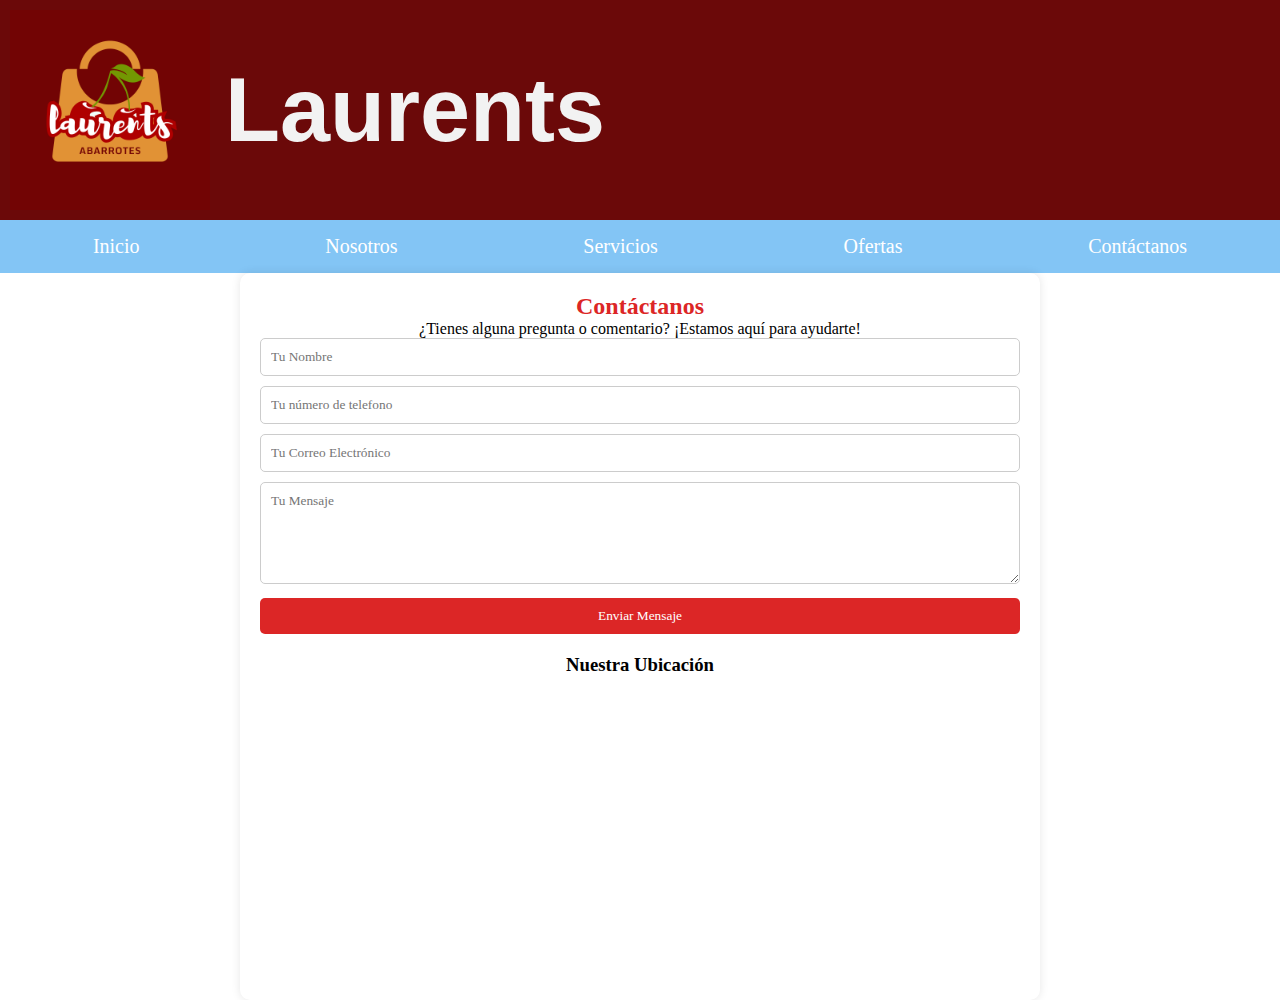
==== contactanos.html @ a17891e9 "Add files via upload" ====
<!DOCTYPE html>
<html lang="es">
<head>
	<meta charset="UTF-8">
	<meta name="viewport" content="width=device-width, initial-scale=1.0">
	<title>Menú Desplegable</title>
	<link rel="stylesheet" href="stlyle3.css">
</head>
<header>
    <img src="img/Logo.png" alt="Logo de mi sitio">
    <h1>Laurents</h1>
</header>
<body>
    
<nav>
	<ul class="menu-horizontal">
		<li><a href="index.html">Inicio</a></li>
		<li>
			<a href="Nosotros.html">Nosotros</a>
			<ul class="menu-vertical">
				<li><a href="Nosotros.html#holis">Historia</a></li>
				<li><a href="mision.html">Misión</a></li>
				<li><a href="vision.html">Visión</a></li>
				<li><a href="valores.html">Valores</a></li>
			</ul>
		</li>
        <li>
			<a href="Servicios.html">Servicios</a>
			<ul class="menu-vertical">
				<li><a href="Servicios.html#productos">Canasta básica</a></li>
				<li><a href="Servicios.html#Frutas">Frutas</a></li>
				<li><a href="Servicios.html#Verduras">Verduras</a></li>
				<li><a href="Servicios.html#Bebidas">Bebidas</a></li>
				<li><a href="Servicios.html#Limpieza">Productos de limpieza</a></li>
			</ul>
		</li>
		<li>
			<a href="Ofertas.html">Ofertas</a>
		</li>
		<li>
			<a href="contactanos.html">Contáctanos</a>
			<ul class="menu-vertical">
			
		</li>

	</nav>
	<div class="container">
        <h2 style="text-align: center; color: #dc2626;">Contáctanos</h2>
        <p style="text-align: center;">¿Tienes alguna pregunta o comentario? ¡Estamos aquí para ayudarte!</p>
        <form id="contact-form">
            <input type="text" name="name" placeholder="Tu Nombre" required>
			<input type="text" name="telefono" placeholder="Tu número de telefono" required>
            <input type="email" name="email" placeholder="Tu Correo Electrónico" required>
            <textarea name="message" placeholder="Tu Mensaje" rows="5" required></textarea>
            <button type="submit">Enviar Mensaje</button>
        </form>
        <div class="map-container">
            <h3 style="text-align: center;">Nuestra Ubicación</h3>
            <iframe 
                src="https://www.google.com/maps/embed?pb=!1m18!1m12!1m3!1d3762.6643548262!2d-99.16453802470977!3d19.432608781873!2m3!1f0!2f0!3f0!3m2!1i1024!2i768!4f13.1!3m3!1m2!1s0x85d1f92df4b5c58f%3A0x4b67c64a6cd8c7!2sZ%C3%B3calo%2C%20Ciudad%20de%20M%C3%A9xico%2C%20CDMX!5e0!3m2!1ses!2smx!4v1697160000000!5m2!1ses!2smx" 
                width="100%" height="300" style="border:0;" allowfullscreen="" loading="lazy"></iframe>
        </div>
    </div>

    <script>
        document.getElementById('contact-form').addEventListener('submit', function(event) {
            event.preventDefault();
            alert('Mensaje enviado!');
            this.reset();
        });
    </script>







	
</body>
</html>
---- stlyle3.css ----
*{
    padding:0;
    margin:0;
    }
    header {
        display: flex;
        align-items: center;
        background-color:rgb(107, 9, 9);
        padding: 10px;
    }
    img {
        height: 200px; /* Ajusta el tamaño según tu necesidad */
        margin-right: 15px;
    }
    h1 {
        font-family: Arial, sans-serif;
        font-size: 90px; /* Aumenta el tamaño del título */
        margin: 0;
        font-weight: bold; /* Hace que el texto sea más grueso */
    
    color:rgb(242, 242, 242);
    
    }
*{
	margin: 0;
	padding: 0;
	box-sizing: border-box;
	font-family: 'Open Sans';
	
}


nav{
	max-width: 2000px;
	margin: auto;
	background-color:rgb(131, 197, 245);
	font-size: 20px;
	margin-top: 0;
}


.menu-horizontal{
	list-style: none;
	display: flex;
	justify-content: space-around;
}
.menu-horizontal > li > a{
	display: block;
	padding: 15px 20px;
	color: white;
	text-decoration: none;
}
.menu-horizontal > li:hover{
	background-color:steelblue;
}
.menu-vertical{
	position: absolute;
	display: none;
	list-style: none;
	width: 200px;
	background-color: rgba(0, 0, 0, .5);
}
.menu-horizontal li:hover .menu-vertical{
	display: block;
}
.menu-vertical li:hover{
	background-color: black;
}

.menu-vertical li a{
	display: block;
	color: white;
	text-decoration: none;
	padding: 15px 15px 15px 20px;
}

#html{
	margin: auto;
	padding: 20px;
	max-width: 900px;
	background: white;

}
{

    font-family: Arial, sans-serif;
    background-color: #f3f4f6;
    padding: 20px;
}




.container {
    max-width: 800px;
    margin: auto;
    background: white;
    padding: 20px;
    border-radius: 10px;
    box-shadow: 0 0 10px rgba(0, 0, 0, 0.1);
}
input, textarea {
    width: 100%;
    padding: 10px;
    margin-bottom: 10px;
    border: 1px solid #ccc;
    border-radius: 5px;
}
button {
    width: 100%;
    background-color: #dc2626;
    color: white;
    padding: 10px;
    border: none;
    border-radius: 5px;
    cursor: pointer;
}
button:hover {
    background-color: #b91c1c;
}
.map-container {
    margin-top: 20px;
}
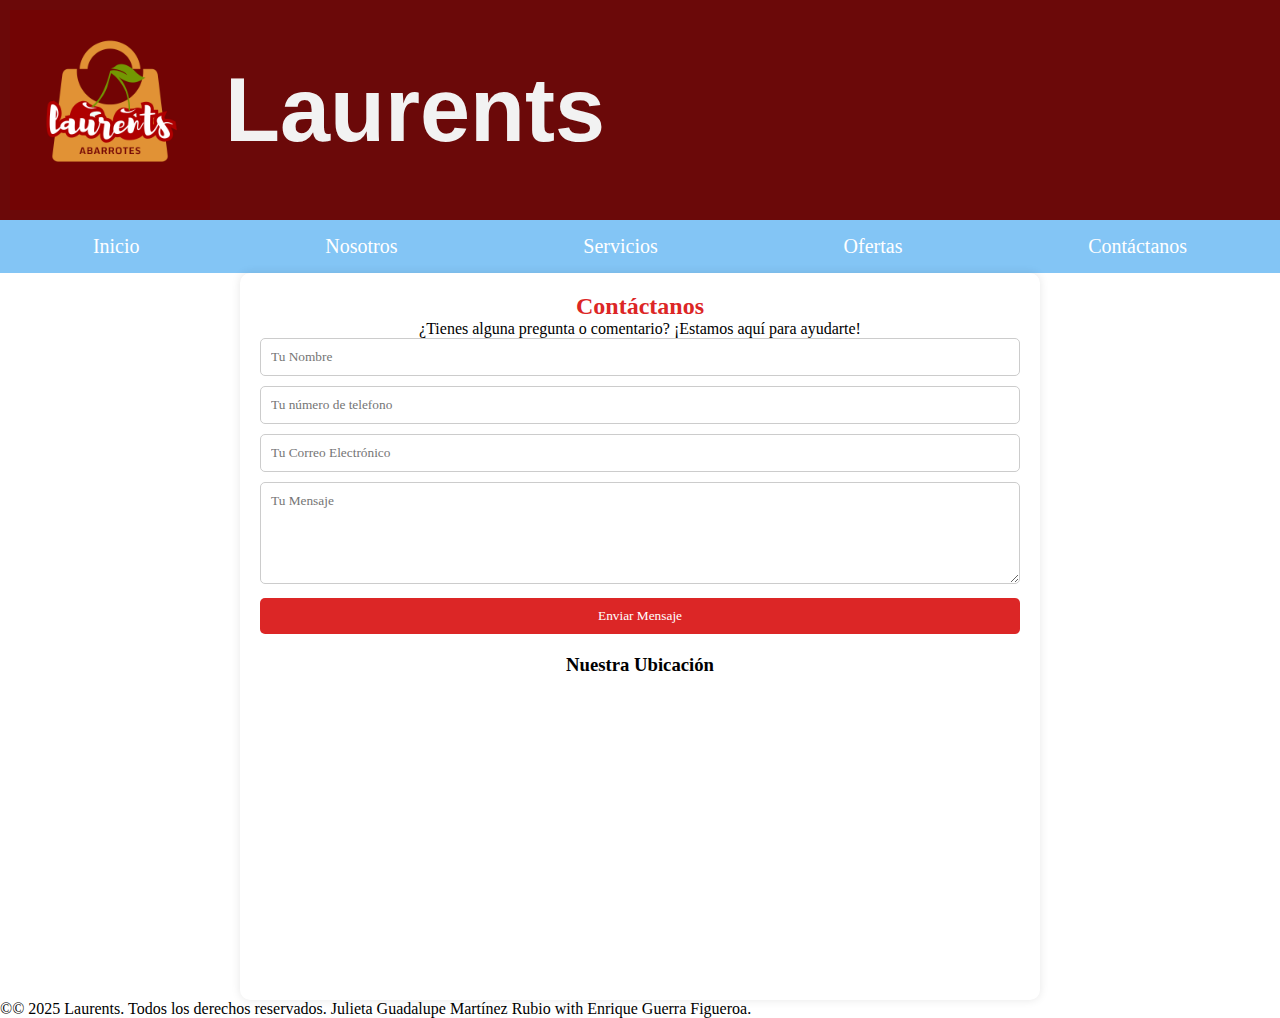
==== commit 31138b62: "Update contactanos.html" ====
--- a/contactanos.html
+++ b/contactanos.html
@@ -72,10 +72,13 @@
 
 
 
+<footer>
+	<p>&copy;© 2025 Laurents. Todos los derechos reservados. Julieta Guadalupe Martínez Rubio with Enrique Guerra Figueroa.</p>
+</footer>
 
 
 
 
 	
 </body>
-</html>+</html>
